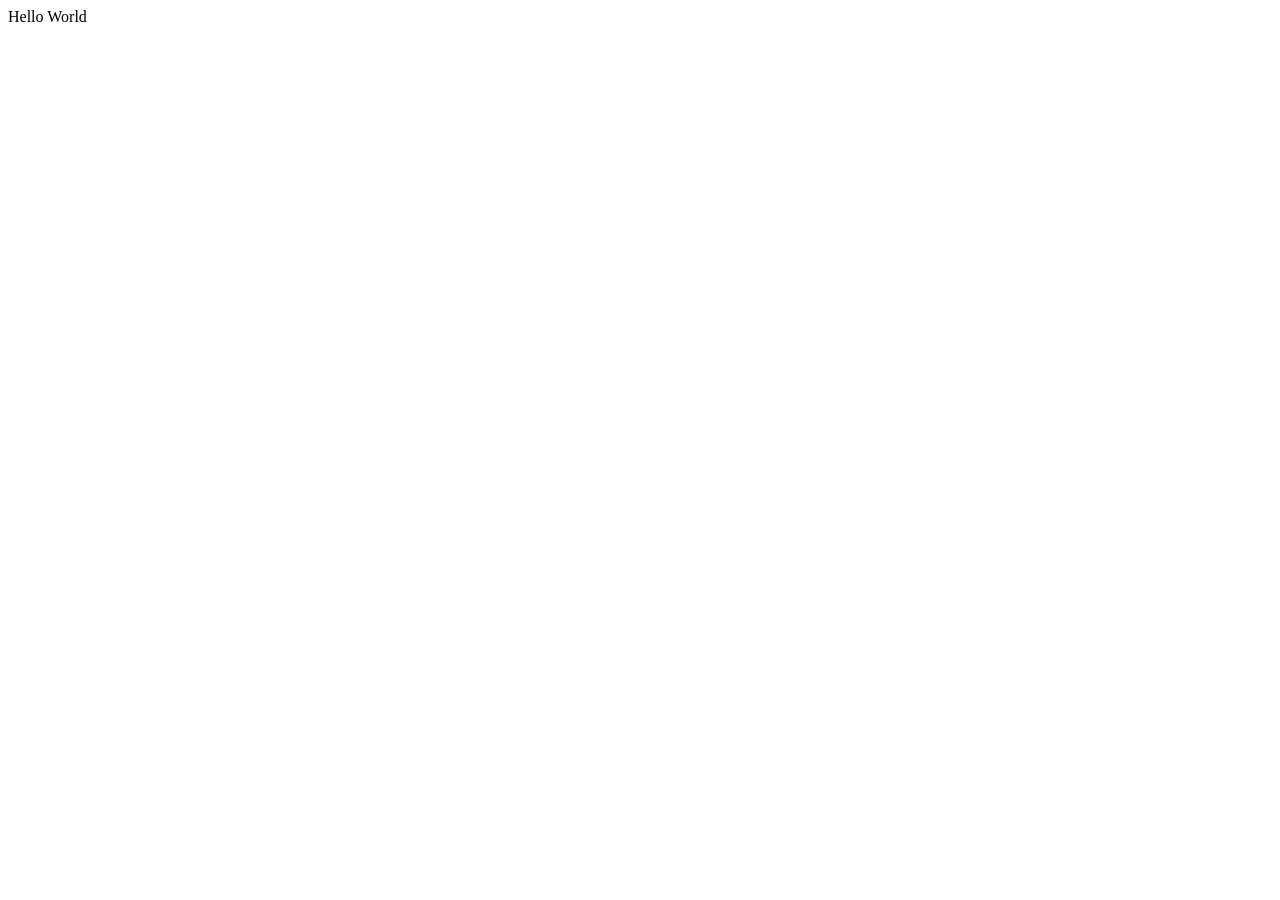
==== spa/index.html @ c8f193b3 "+ created skeleton & test" ====
<!DOCTYPE html>
<html lang="en">

<head>
  <meta charset="UTF-8">
  <meta name="viewport" content="width=device-width, initial-scale=1.0">
  <title>Document</title>
</head>

<body>
  Hello World
</body>


<script src="./static/js/app.js" type="module"></script>
<script src="./static/js/modules/test.js" type="module"></script>

</html>
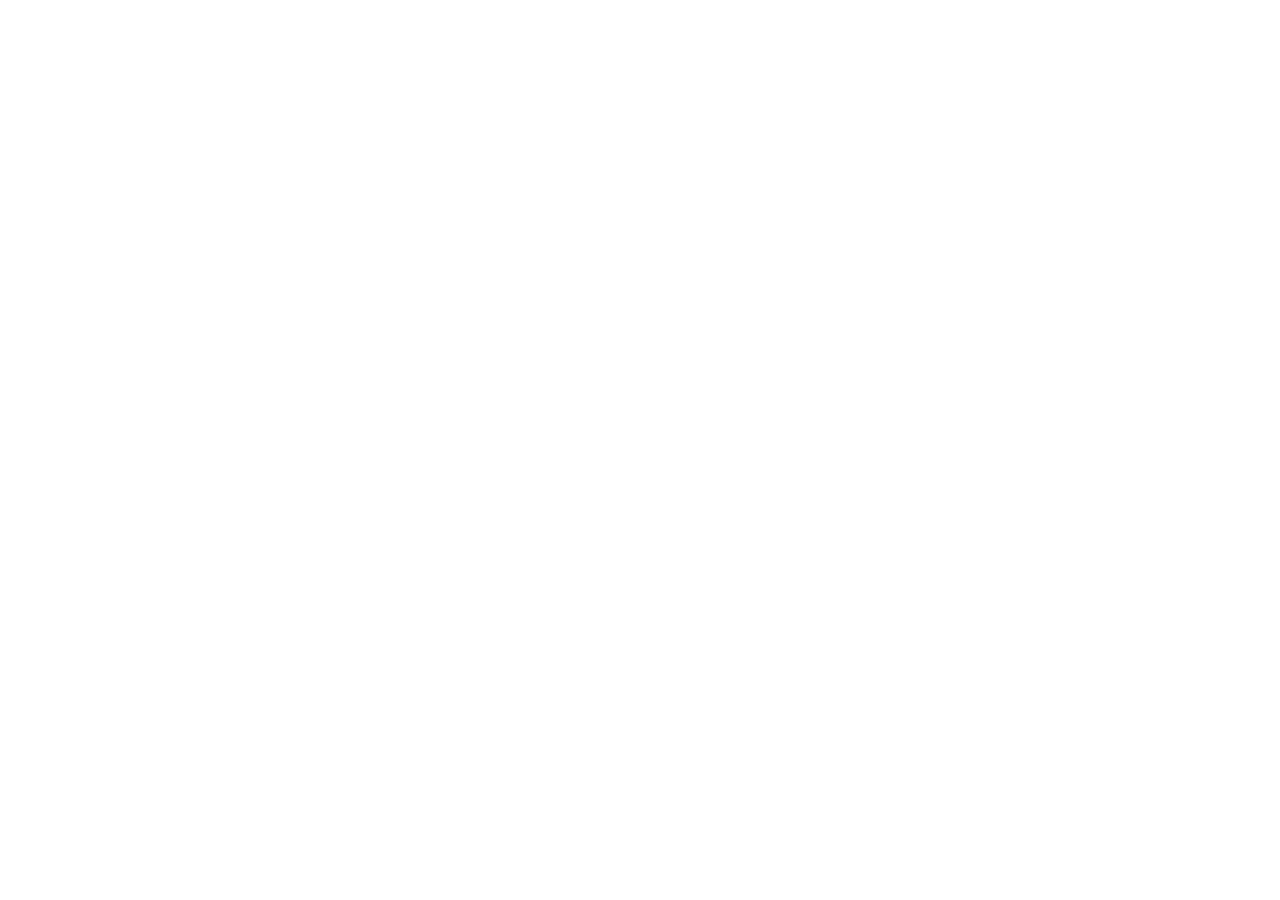
==== commit 84d95155: "- unused tags" ====
--- a/spa/index.html
+++ b/spa/index.html
@@ -4,15 +4,14 @@
 <head>
   <meta charset="UTF-8">
   <meta name="viewport" content="width=device-width, initial-scale=1.0">
+  <link rel="stylesheet" href="./static/css/styles.css">
   <title>Document</title>
 </head>
 
 <body>
-  Hello World
+  <header></header>
 </body>
 
 
 <script src="./static/js/app.js" type="module"></script>
-<script src="./static/js/modules/test.js" type="module"></script>
-
 </html>
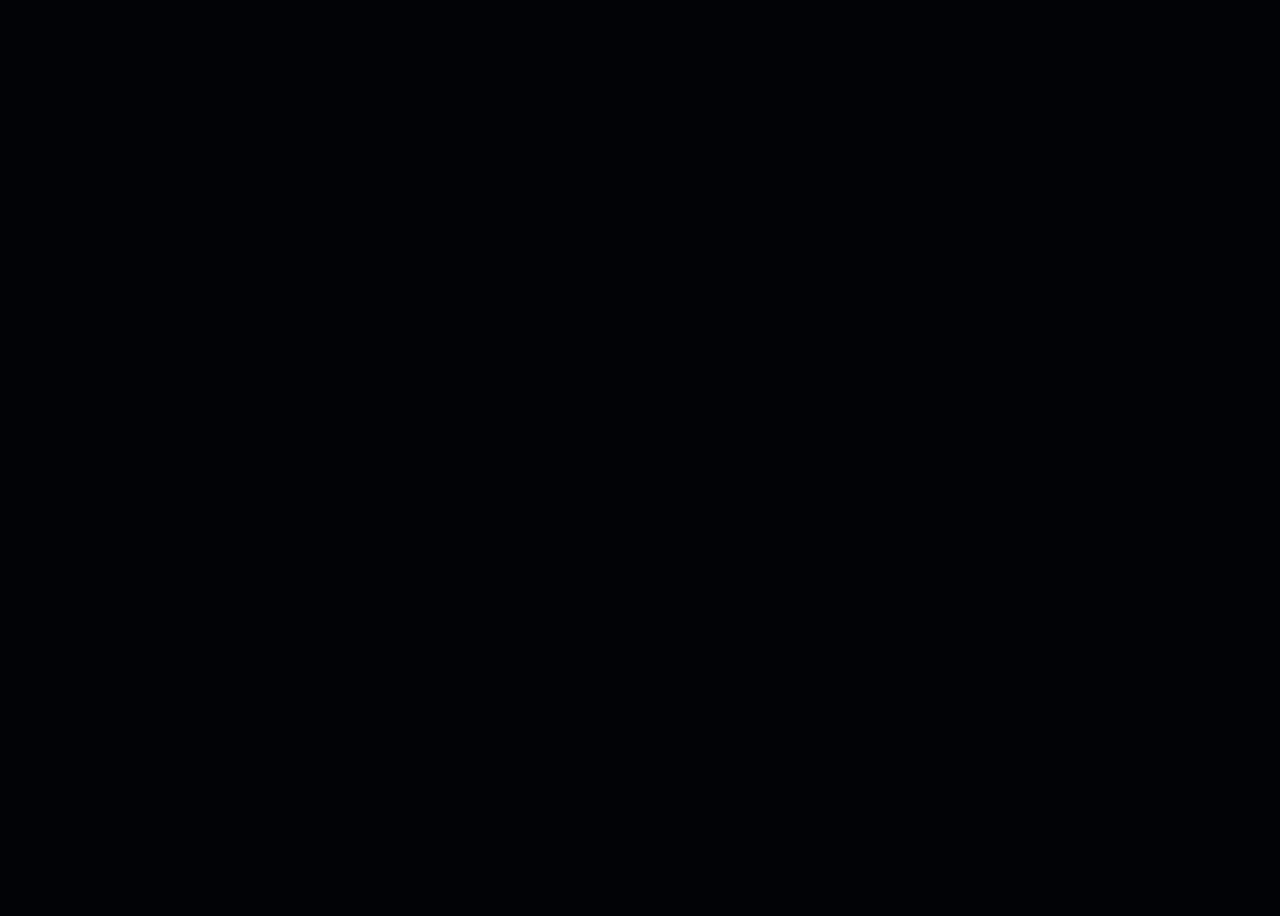
==== commit 03a6936d: "+ styling" ====
--- a/spa/index.html
+++ b/spa/index.html
@@ -4,7 +4,10 @@
 <head>
   <meta charset="UTF-8">
   <meta name="viewport" content="width=device-width, initial-scale=1.0">
+  <link rel="preconnect" href="https://fonts.gstatic.com">
+<link href="https://fonts.googleapis.com/css2?family=Open+Sans:wght@300;400;700&display=swap" rel="stylesheet">
   <link rel="stylesheet" href="./static/css/styles.css">
+  <link rel="stylesheet" href="./static/css/detail.css">
   <title>Document</title>
 </head>
 
--- a/spa/static/css/styles.css
+++ b/spa/static/css/styles.css
@@ -0,0 +1,117 @@
+body {
+  display: flex;
+  align-items: center;
+  justify-content: center;
+  height: 100vh;
+  background-color: #020306;
+  color: white;
+  font-family: 'Open Sans', sans-serif;
+}
+
+header {
+  margin-top: 20%;
+}
+header nav {
+  width: 75vw;
+  margin-left: 50%;
+  transform: translateX(-50%)
+}
+
+header nav ul {
+  padding: 0;
+  display: grid;
+  grid-template-columns: 1fr 1fr 1fr;
+  row-gap: 15px;
+  column-gap: 20px;
+  list-style-type: none;
+}
+
+header nav ul li:nth-child(3n+2) {
+  margin-top: 35px;
+  margin-bottom: -35px;
+}
+
+header nav ul li:nth-child(3n) {
+  margin-top: 65px;
+  margin-bottom: -65px;
+}
+
+header nav ul li{
+  cursor: pointer;
+  max-height: 500px;
+  max-width: 100%;
+  padding: 15px 0px;
+  border: 2px solid #23283A;
+  background-color: #161924;
+  display: flex;
+  align-items: space-around;
+  transition: .3s;
+}
+
+header nav ul li div {
+  width: 100%;
+  height: 100%;
+  display: flex; 
+  flex-direction: column;
+  align-items: center;
+}
+
+header nav ul li img { 
+  display: block;
+  margin: 0 auto;
+  filter:grayscale(90);
+  transition: .3s;
+}
+
+header nav ul li:hover img{
+  filter:grayscale(0)
+}
+
+header nav ul li p, h1 { 
+  margin-bottom: 0;
+}
+
+header nav ul li p{
+  text-decoration: underline;
+}
+
+[price='green']{
+  text-decoration-color: #20C375;
+  text-decoration-thickness: 5px;
+}
+
+[price='red']{
+  text-decoration-color: #C35120;
+  text-decoration-thickness: 5px;
+}
+
+[card='green']:hover {
+  box-shadow: 4px 4px 0px -1px #20C375;
+}
+
+[card='red']:hover {
+  box-shadow: 4px 4px 0px -1px #C35120;
+}
+
+
+@media only screen and (max-width: 800px) {
+  header nav ul {
+    grid-template-columns: 1fr 1fr;
+    row-gap: 20px;
+  }
+
+  header nav ul li:not(:first-child) {
+    margin: 0px;
+  }
+}
+
+@media only screen and (max-width: 500px) {
+  header nav ul {
+    grid-template-columns: 1fr;
+    row-gap: 20px;
+  }
+
+  header nav ul li:not(:first-child) {
+    margin: 0px;
+  }
+}
--- a/spa/static/css/detail.css
+++ b/spa/static/css/detail.css
@@ -0,0 +1,45 @@
+.detail-card {
+  display: flex;
+  flex-direction: column;
+  align-items: center;
+  max-width: 400px;
+
+  border: 2px solid #23283A;
+  background-color: #161924;
+  padding: 15px;
+}
+
+.detail-card a {
+  color: rgb(194, 217, 255);
+}
+
+.detail-card button {
+  align-self: flex-start;
+  border: 2px solid #23283A;
+  background-color: #394263;
+  color: #FFF;
+  padding: 5px 10px;
+}
+
+.detail-card img {
+  display: block;
+  width: 10vw;
+  max-width: 80px;
+}
+
+.detail-card div{
+  margin-top: 10px;
+  display: flex;
+  flex-direction: row;
+  align-items: center;
+  justify-content: center;
+  width: 100%;
+  flex-flow: wrap;
+}
+
+.detail-card div:last-of-type span{
+  border-radius: 10px;
+  padding: 5px 13px;
+  color: black;
+  margin: 3px;
+}
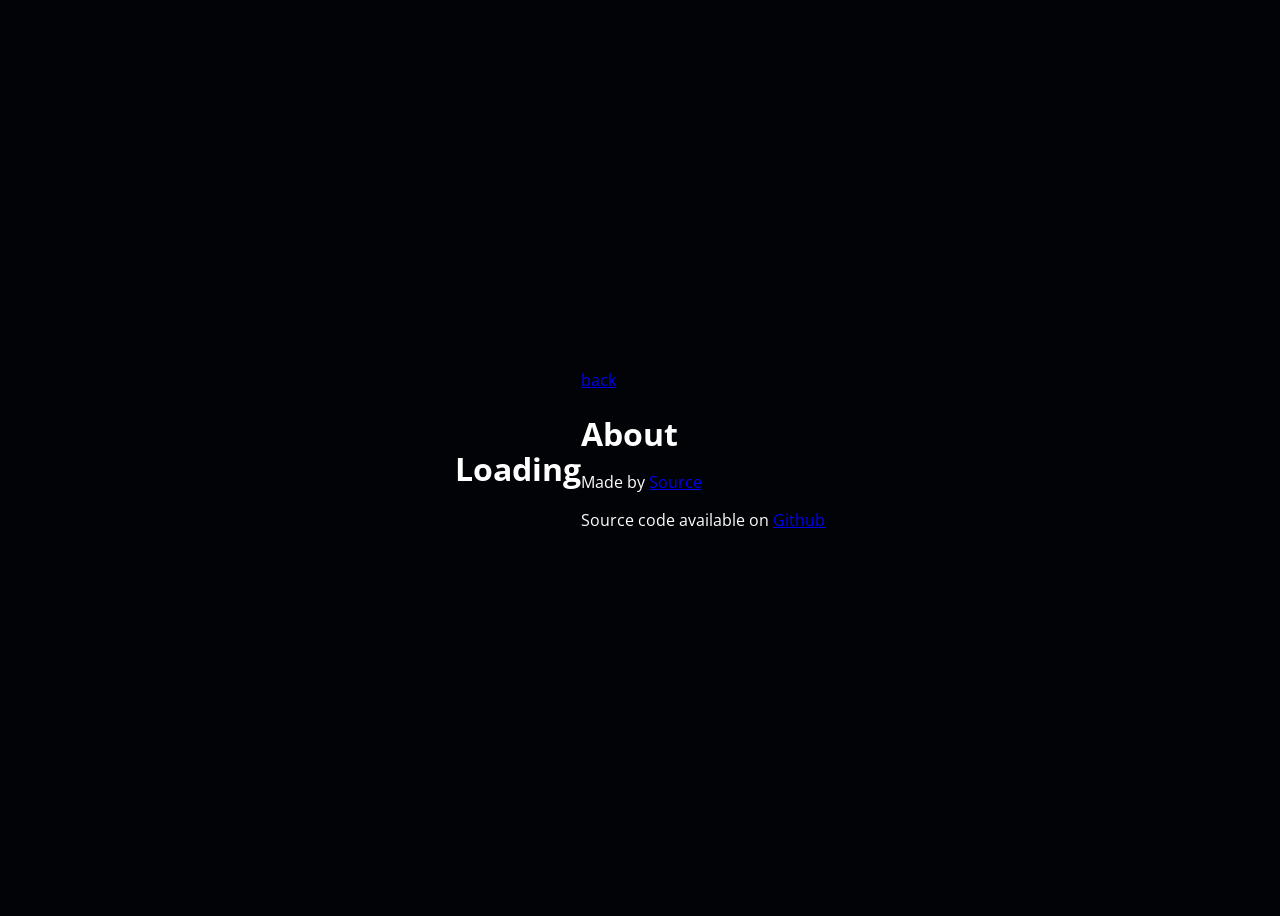
==== commit 383c39e1: "+ load state + [WIP] info page" ====
--- a/spa/index.html
+++ b/spa/index.html
@@ -5,7 +5,7 @@
   <meta charset="UTF-8">
   <meta name="viewport" content="width=device-width, initial-scale=1.0">
   <link rel="preconnect" href="https://fonts.gstatic.com">
-<link href="https://fonts.googleapis.com/css2?family=Open+Sans:wght@300;400;700&display=swap" rel="stylesheet">
+  <link href="https://fonts.googleapis.com/css2?family=Open+Sans:wght@300;400;700&display=swap" rel="stylesheet">
   <link rel="stylesheet" href="./static/css/styles.css">
   <link rel="stylesheet" href="./static/css/detail.css">
   <title>Document</title>
@@ -13,8 +13,20 @@
 
 <body>
   <header></header>
+  <main>
+    <h1>Loading</h1>
+  </main>
+  <footer data-route="info">
+    <a href="#home">back</a>
+    <h1>About</h1>
+    <p>Made by <a href="https://github.com/sjagoori">Source</a></p>
+    <p>Source code available on <a href="https://github.com/sjagoori/web-app-from-scratch-2021">Github</a></p>
+  </footer>
 </body>
 
+<script src="./static/js/app.js" type="module" />
+</script>
+<script src="./static/js/vendor/routie.min.js" />
+</script>
 
-<script src="./static/js/app.js" type="module"></script>
 </html>
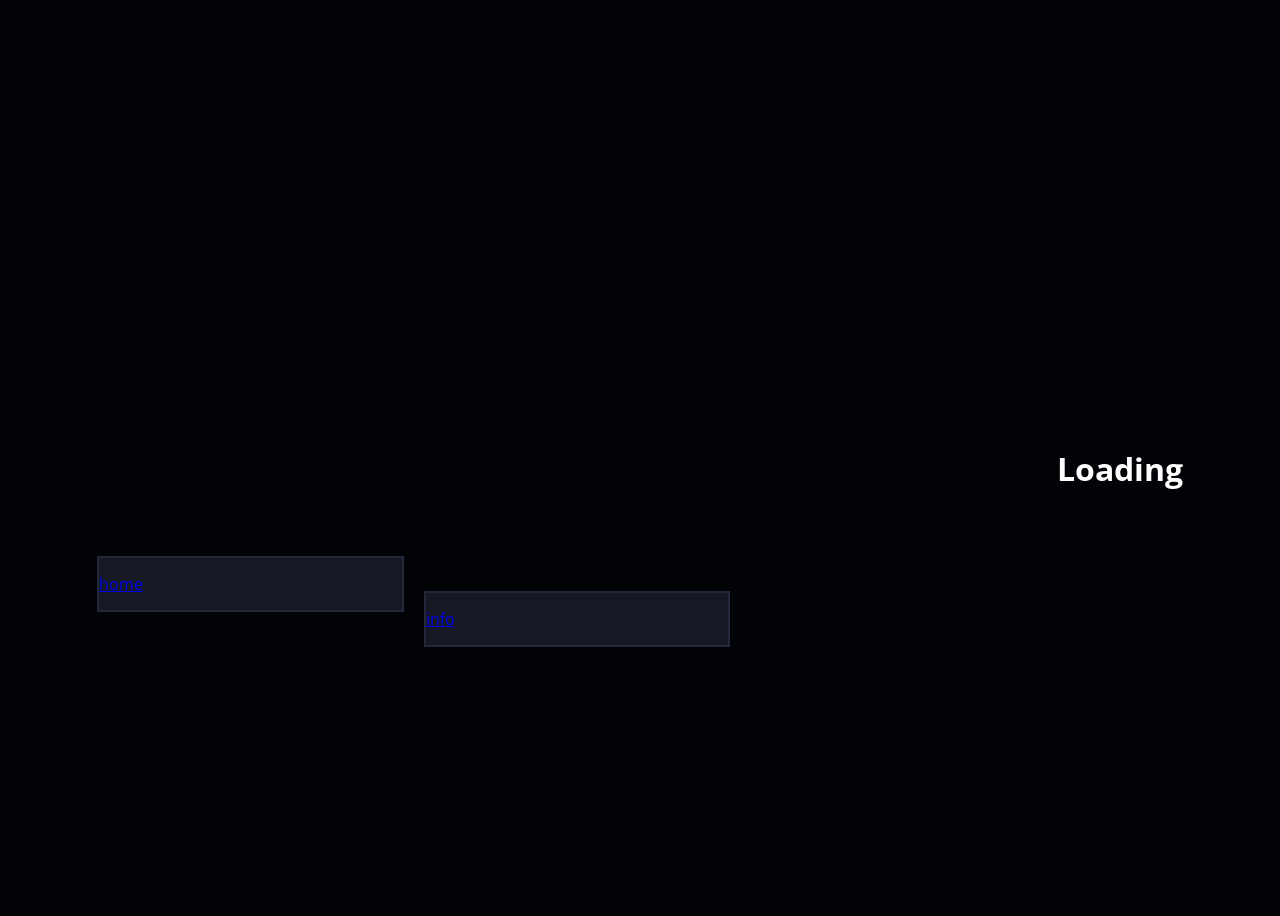
==== commit 81b53c9a: "~ added route attributes" ====
--- a/spa/index.html
+++ b/spa/index.html
@@ -12,21 +12,26 @@
 </head>
 
 <body>
-  <header></header>
+  <header>
+    <nav data-route="nav">
+      <ul>
+        <li><a href="#home">home</a></li>
+        <li><a href="#info">info</a></li>
+      </ul>
+    </nav>
+  </header>
   <main>
     <h1>Loading</h1>
   </main>
   <footer data-route="info">
     <a href="#home">back</a>
     <h1>About</h1>
-    <p>Made by <a href="https://github.com/sjagoori">Source</a></p>
+    <p>Made by <a href="https://github.com/sjagoori">Shabier</a></p>
     <p>Source code available on <a href="https://github.com/sjagoori/web-app-from-scratch-2021">Github</a></p>
   </footer>
 </body>
 
-<script src="./static/js/app.js" type="module" />
-</script>
-<script src="./static/js/vendor/routie.min.js" />
-</script>
+<script src="./static/js/app.js" type="module"></script>
+<script src="./static/js/vendor/routie.min.js"></script>
 
 </html>
--- a/spa/static/css/styles.css
+++ b/spa/static/css/styles.css
@@ -93,6 +93,9 @@
   box-shadow: 4px 4px 0px -1px #C35120;
 }
 
+footer{
+  display: none
+}
 
 @media only screen and (max-width: 800px) {
   header nav ul {
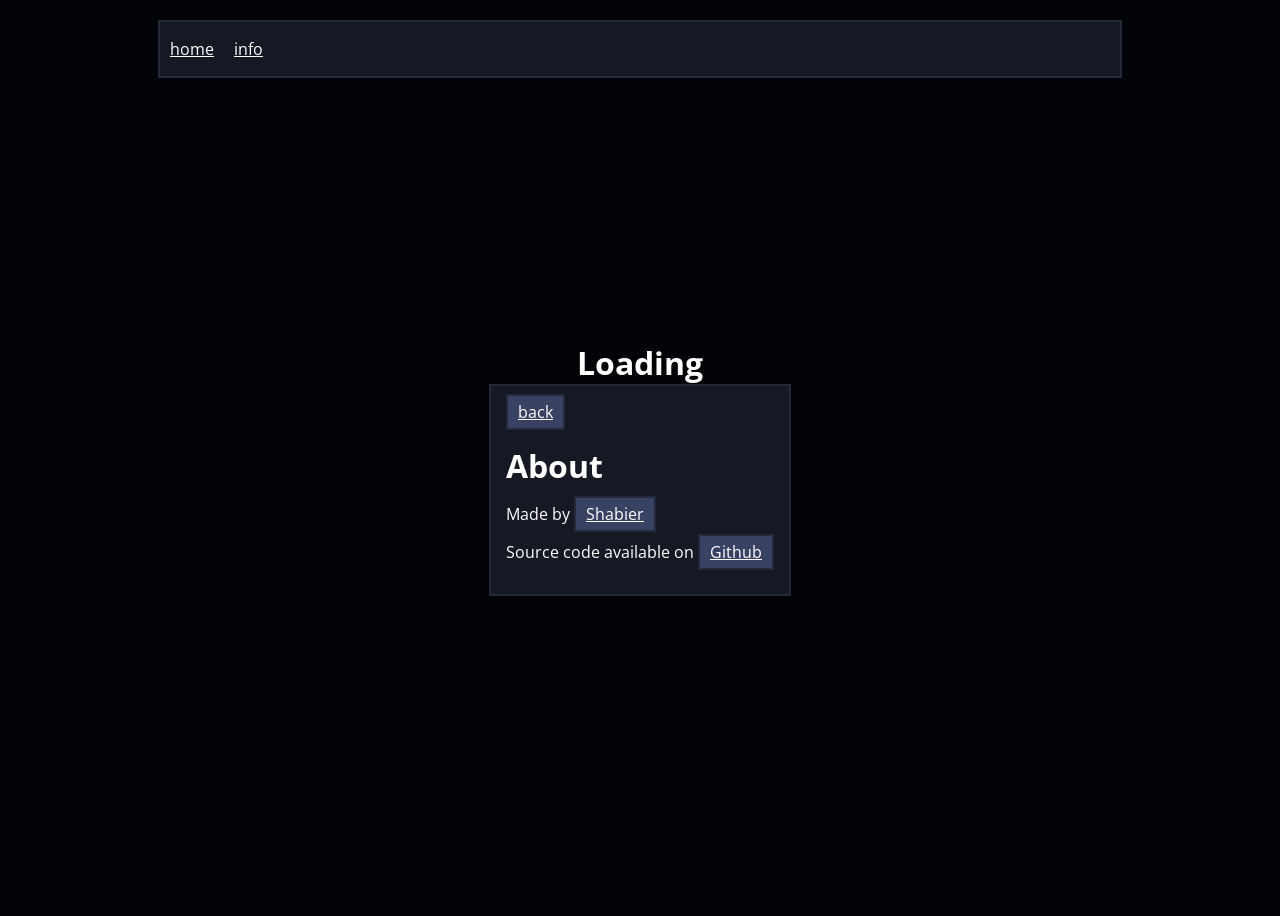
==== commit 2cfd82b9: "+ info styling" ====
--- a/spa/index.html
+++ b/spa/index.html
@@ -8,6 +8,7 @@
   <link href="https://fonts.googleapis.com/css2?family=Open+Sans:wght@300;400;700&display=swap" rel="stylesheet">
   <link rel="stylesheet" href="./static/css/styles.css">
   <link rel="stylesheet" href="./static/css/detail.css">
+  <link rel="stylesheet" href="./static/css/info.css">
   <title>Document</title>
 </head>
 
--- a/spa/static/css/styles.css
+++ b/spa/static/css/styles.css
@@ -1,5 +1,6 @@
 body {
   display: flex;
+  flex-direction: column;
   align-items: center;
   justify-content: center;
   height: 100vh;
@@ -9,15 +10,45 @@
 }
 
 header {
-  margin-top: 20%;
+  /* margin-top: 20%; */
 }
-header nav {
+
+header nav:first-of-type {
+  position: absolute;
+  top: 20px;
+  left: 50%;
+  transform: translateX(-50%);
+  width: 75vw;
+  border: 2px solid #23283A;
+  background-color: #161924;
+}
+
+header nav:first-of-type ul { 
+  list-style-type: none;
+  display: flex;
+  padding: 0;
+}
+
+header nav:first-of-type ul li { 
+  padding: 0px 10px;
+  /* border: 1px solid green; */
+}
+
+header nav:first-of-type ul li a { 
+  color: white;
+
+}
+
+header nav:nth-of-type(2) {
+  margin-top: 200px;
+  display: relative; 
+  height: 100vh;
   width: 75vw;
   margin-left: 50%;
   transform: translateX(-50%)
 }
 
-header nav ul {
+header nav:nth-of-type(2) ul {
   padding: 0;
   display: grid;
   grid-template-columns: 1fr 1fr 1fr;
@@ -26,29 +57,34 @@
   list-style-type: none;
 }
 
-header nav ul li:nth-child(3n+2) {
+header nav:nth-of-type(2) ul li:nth-child(3n+2) {
   margin-top: 35px;
   margin-bottom: -35px;
 }
 
-header nav ul li:nth-child(3n) {
+header nav:nth-of-type(2) ul li:nth-child(3n) {
   margin-top: 65px;
   margin-bottom: -65px;
 }
 
-header nav ul li{
+header nav:nth-of-type(2) ul li {
+  transition: .3s;
   cursor: pointer;
   max-height: 500px;
   max-width: 100%;
   padding: 15px 0px;
   border: 2px solid #23283A;
   background-color: #161924;
+}
+
+header nav:nth-of-type(2) ul li a {
+  color: white;
+  text-decoration: none;
   display: flex;
   align-items: space-around;
-  transition: .3s;
 }
 
-header nav ul li div {
+header nav:nth-of-type(2) ul li a div {
   width: 100%;
   height: 100%;
   display: flex; 
@@ -56,31 +92,33 @@
   align-items: center;
 }
 
-header nav ul li img { 
+header nav:nth-of-type(2) ul li a img { 
   display: block;
   margin: 0 auto;
   filter:grayscale(90);
   transition: .3s;
 }
 
-header nav ul li:hover img{
+header nav:nth-of-type(2) ul li:hover a img{
   filter:grayscale(0)
 }
 
-header nav ul li p, h1 { 
+header nav:nth-of-type(2) ul li a p, h1 { 
   margin-bottom: 0;
 }
 
-header nav ul li p{
-  text-decoration: underline;
+header nav:nth-of-type(2) ul li a p{
+
 }
 
 [price='green']{
+  text-decoration: underline;  
   text-decoration-color: #20C375;
   text-decoration-thickness: 5px;
 }
 
 [price='red']{
+  text-decoration: underline;  
   text-decoration-color: #C35120;
   text-decoration-thickness: 5px;
 }
@@ -93,28 +131,24 @@
   box-shadow: 4px 4px 0px -1px #C35120;
 }
 
-footer{
-  display: none
-}
-
 @media only screen and (max-width: 800px) {
-  header nav ul {
+  header nav:nth-of-type(2) ul {
     grid-template-columns: 1fr 1fr;
     row-gap: 20px;
   }
 
-  header nav ul li:not(:first-child) {
+  header nav:nth-of-type(2) ul li:not(:first-child) {
     margin: 0px;
   }
 }
 
 @media only screen and (max-width: 500px) {
-  header nav ul {
+  header nav:nth-of-type(2) ul {
     grid-template-columns: 1fr;
     row-gap: 20px;
   }
 
-  header nav ul li:not(:first-child) {
+  header nav:nth-of-type(2) ul li:not(:first-child) {
     margin: 0px;
   }
 }
--- a/spa/static/css/detail.css
+++ b/spa/static/css/detail.css
@@ -2,8 +2,7 @@
   display: flex;
   flex-direction: column;
   align-items: center;
-  max-width: 400px;
-
+  max-width: 500px;
   border: 2px solid #23283A;
   background-color: #161924;
   padding: 15px;
@@ -13,12 +12,19 @@
   color: rgb(194, 217, 255);
 }
 
-.detail-card button {
+.detail-card a {
+  text-decoration: none;
   align-self: flex-start;
+  text-align: center;
   border: 2px solid #23283A;
   background-color: #394263;
   color: #FFF;
   padding: 5px 10px;
+}
+
+.detail-card a:not(:first-of-type){
+  margin: 0 auto;
+  width: 60px;
 }
 
 .detail-card img {
--- a/spa/static/css/info.css
+++ b/spa/static/css/info.css
@@ -0,0 +1,15 @@
+footer{
+  border: 1px solid red;
+  padding: 15px;
+  border: 2px solid #23283A;
+  background-color: #161924;
+}
+
+footer a {
+  color: white;
+  text-align: center;
+  border: 2px solid #23283A;
+  background-color: #394263;
+  color: #FFF;
+  padding: 5px 10px;
+}
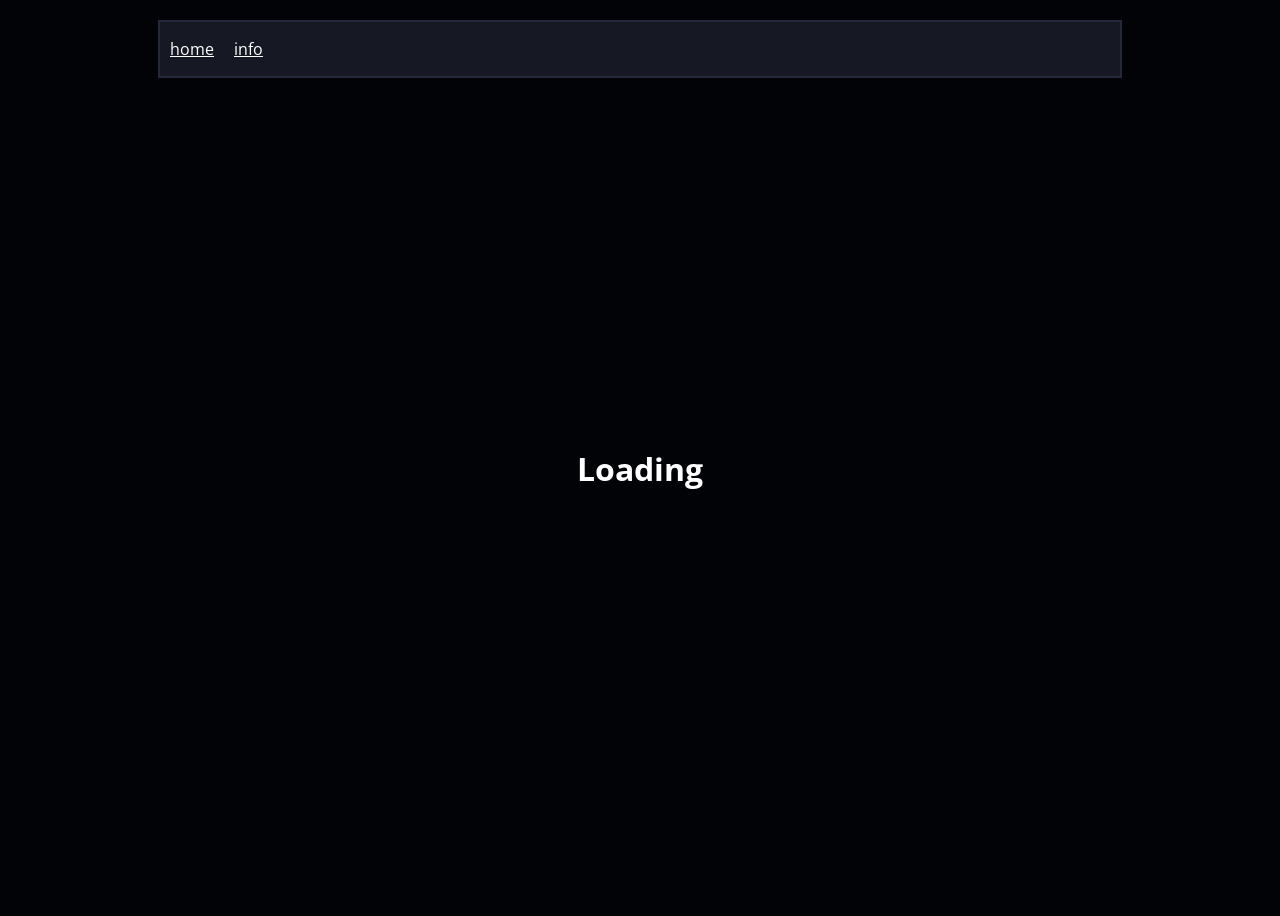
==== commit 0d53bcde: "+ info content" ====
--- a/spa/index.html
+++ b/spa/index.html
@@ -26,9 +26,11 @@
   </main>
   <footer data-route="info">
     <a href="#home">back</a>
-    <h1>About</h1>
+    <h1>Info</h1>
+    <p>This website displays the top 12 cryptocurrencies by market cap in biggest-to-smallest order.</p>
     <p>Made by <a href="https://github.com/sjagoori">Shabier</a></p>
     <p>Source code available on <a href="https://github.com/sjagoori/web-app-from-scratch-2021">Github</a></p>
+    <p>Data retrieved from <a href="https://coinmarketcap.com/api/">CoinMarketCap API</a></p>
   </footer>
 </body>
 
--- a/spa/static/css/styles.css
+++ b/spa/static/css/styles.css
@@ -49,6 +49,7 @@
 }
 
 header nav:nth-of-type(2) ul {
+  margin-top: 3rem;
   padding: 0;
   display: grid;
   grid-template-columns: 1fr 1fr 1fr;
--- a/spa/static/css/info.css
+++ b/spa/static/css/info.css
@@ -1,4 +1,5 @@
 footer{
+  display: none;
   border: 1px solid red;
   padding: 15px;
   border: 2px solid #23283A;
